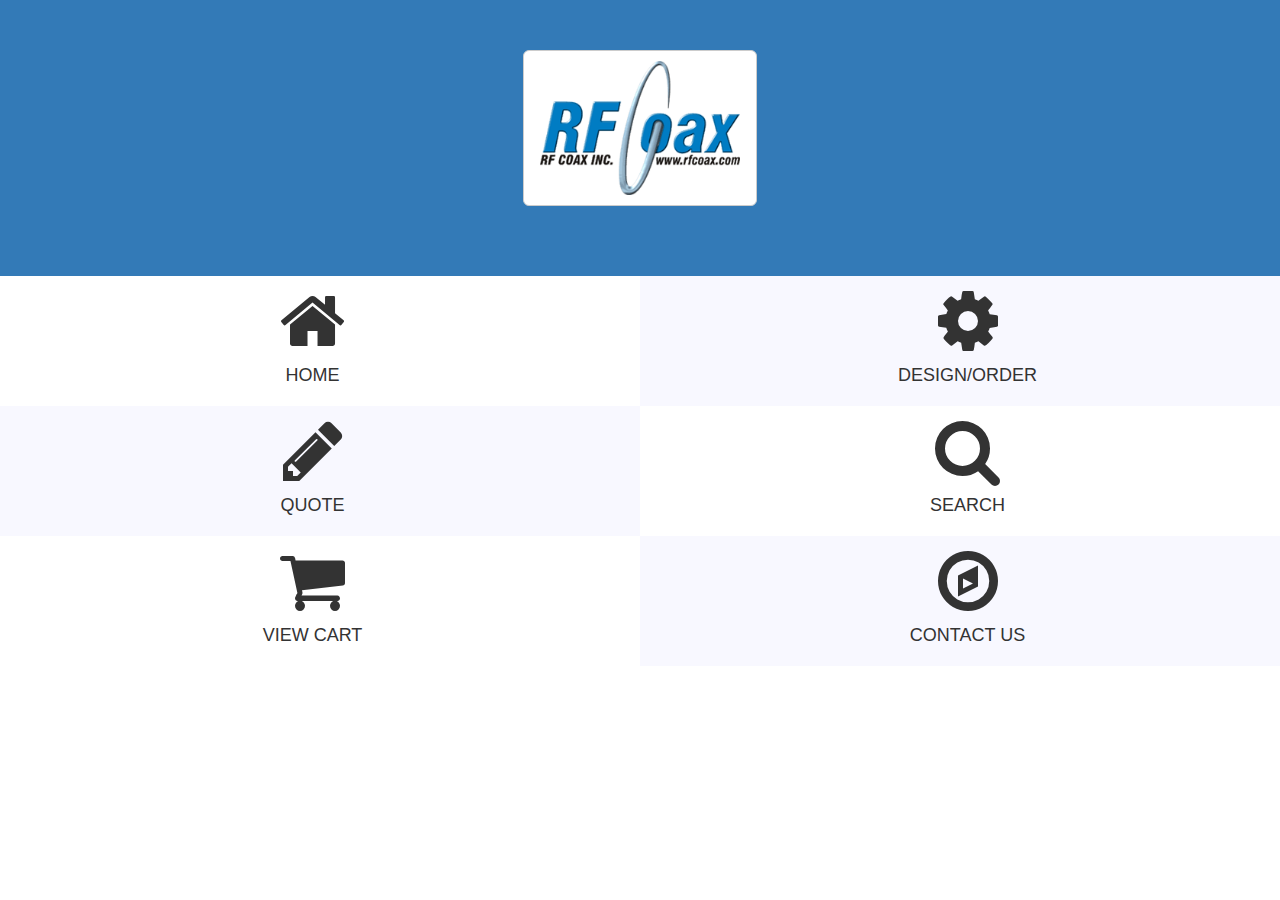
==== rfcoax_html/index.html @ 65bb156c "I've added the HTML on it, for the home page" ====
<!DOCTYPE html>
<!--
    Copyright (c) 2012-2016 Adobe Systems Incorporated. All rights reserved.

    Licensed to the Apache Software Foundation (ASF) under one
    or more contributor license agreements.  See the NOTICE file
    distributed with this work for additional information
    regarding copyright ownership.  The ASF licenses this file
    to you under the Apache License, Version 2.0 (the
    "License"); you may not use this file except in compliance
    with the License.  You may obtain a copy of the License at

    http://www.apache.org/licenses/LICENSE-2.0

    Unless required by applicable law or agreed to in writing,
    software distributed under the License is distributed on an
    "AS IS" BASIS, WITHOUT WARRANTIES OR CONDITIONS OF ANY
     KIND, either express or implied.  See the License for the
    specific language governing permissions and limitations
    under the License.
-->
<html>

<head>
    <meta charset="utf-8"/>
    <meta name="format-detection" content="telephone=no"/>
    <meta name="msapplication-tap-highlight" content="no"/>
    <meta name="viewport"
          content="user-scalable=no, initial-scale=1, maximum-scale=1, minimum-scale=1, width=device-width"/>
    <!-- This is a wide open CSP declaration. To lock this down for production, see below. -->
    <meta http-equiv="Content-Security-Policy" content="
                            default-src * data: blob: ws: wss: gap://ready file://*;
                            style-src * 'unsafe-inline';
                            script-src * 'unsafe-inline' 'unsafe-eval';
                            connect-src * ws: wss:;">


    <!-- Good default declaration:
    * gap: is required only on iOS (when using UIWebView) and is needed for JS->native communication
    * https://ssl.gstatic.com is required only on Android and is needed for TalkBack to function properly
    * Disables use of eval() and inline scripts in order to mitigate risk of XSS vulnerabilities. To change this:
        * Enable inline JS: add 'unsafe-inline' to default-src
        * Enable eval(): add 'unsafe-eval' to default-src
    * Create your own at http://cspisawesome.com
    -->
    <!-- <meta http-equiv="Content-Security-Policy" content="default-src 'self' data: gap: 'unsafe-inline' https://ssl.gstatic.com; style-src 'self' 'unsafe-inline'; media-src *" /> -->

    <!-- Latest compiled and minified CSS -->
    <link rel="stylesheet" href="bootstrap/css/bootstrap.min.css"/>
    <link rel="stylesheet" href="css/font-awesome.min.css"/>
    <script src='./js/jquery.js'></script>
    <script src='./js/global_variables.js'></script>
    <script src='./js/search.js'></script>
    <script src='./js/logs.js'></script>
    <script>
        SearchAPI = new Search();
        LogCalls = new Logs();
    </script>


    <title>RF COAX INC</title>
    <style>
        .whiteBack{
            background: white;
        }
        .padding{
            padding:10px;
        }
        .ghostWhite {
            background: ghostwhite;
        }

    </style>
</head>


<body>


<div align="center">
    <div>
        <div align='center' class="bg-primary" style="padding:50px;">
            <a href="#" class="btn btn-default btn-lg" >
                <img src='./img/rfcoax-logo.png' alt="RFCOAX INC" title='RFCOAX INC' width='200'/>
            </a>
            <div>&nbsp;</div>
        </div>

        <div class="row whiteBack">
            <div class="col-xs-6 padding" onclick="location.href='index.html'">
                <i class="fa fa-home fa-5x" aria-hidden="true"></i>
                <BR>
                <h4>HOME</h4>
            </div>
            <div class="col-xs-6 ghostWhite padding" onclick="location.href='design-order.html'">
                <i class="fa fa-cog fa-5x"></i><BR>
                <h4>DESIGN/ORDER</h4>
            </div>

            <div class="col-xs-6 ghostWhite padding" onclick="location.href='order-with-quote.html'">
                <i class="fa fa-pencil fa-5x"></i><BR>
                <h4>QUOTE</h4>
            </div>
            <div class="col-xs-6 padding" onclick="location.href='search.html'">
                <i class="fa fa-search fa-5x"></i>
                <BR>
                <h4>SEARCH</h4>
            </div>
            <div class="col-xs-6 padding" onclick="location.href='view-cart.html'">
                <i class="fa fa-shopping-cart fa-5x" aria-hidden="true"></i>
                <BR>
                <h4>VIEW CART</h4>
            </div>
            <div class="col-xs-6 ghostWhite padding" onclick="location.href='contact-us.html'">
                <i class="fa fa-compass fa-5x"></i><BR>
                <h4>CONTACT US</h4>

            </div>
        </div>
    </div>


</div>


<script src="bootstrap/js/bootstrap.min.js"></script>
<script type="text/javascript" src="cordova.js"></script>

</body>

</html>
<style>
    .login-dialog .modal-dialog {
        width: 300px;
    }
</style>
<script>


</script>
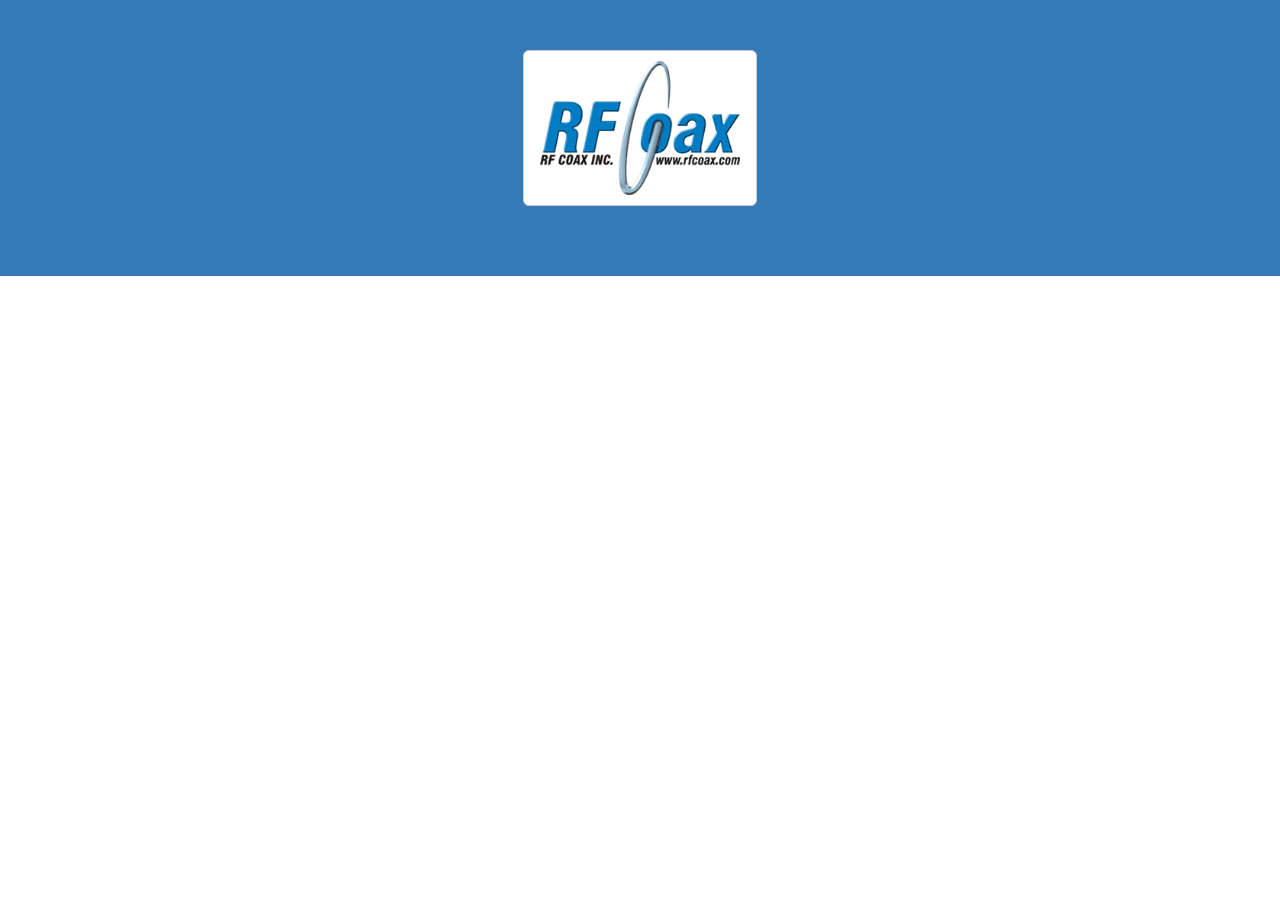
==== commit a97a5fce: "New Js class for home page and added new api calls, those api call files r live on server" ====
--- a/rfcoax_html/index.html
+++ b/rfcoax_html/index.html
@@ -52,9 +52,11 @@
     <script src='./js/global_variables.js'></script>
     <script src='./js/search.js'></script>
     <script src='./js/logs.js'></script>
+    <script src='./js/navigation.js'></script>
     <script>
-        SearchAPI = new Search();
-        LogCalls = new Logs();
+        SearchAPI       = new Search();
+        LogCalls        = new Logs();
+        Navigation      = new Navigation();
     </script>
 
 
@@ -77,47 +79,22 @@
 <body>
 
 
-<div align="center">
-    <div>
+<div>
+    <div align="center">
         <div align='center' class="bg-primary" style="padding:50px;">
-            <a href="#" class="btn btn-default btn-lg" >
+            <a href="index.html" class="btn btn-default btn-lg" >
                 <img src='./img/rfcoax-logo.png' alt="RFCOAX INC" title='RFCOAX INC' width='200'/>
             </a>
             <div>&nbsp;</div>
         </div>
+    </div>
+        <div class="row whiteBack" >
+            <div class="col-md-12" id="load-container">
 
-        <div class="row whiteBack">
-            <div class="col-xs-6 padding" onclick="location.href='index.html'">
-                <i class="fa fa-home fa-5x" aria-hidden="true"></i>
-                <BR>
-                <h4>HOME</h4>
-            </div>
-            <div class="col-xs-6 ghostWhite padding" onclick="location.href='design-order.html'">
-                <i class="fa fa-cog fa-5x"></i><BR>
-                <h4>DESIGN/ORDER</h4>
             </div>
 
-            <div class="col-xs-6 ghostWhite padding" onclick="location.href='order-with-quote.html'">
-                <i class="fa fa-pencil fa-5x"></i><BR>
-                <h4>QUOTE</h4>
-            </div>
-            <div class="col-xs-6 padding" onclick="location.href='search.html'">
-                <i class="fa fa-search fa-5x"></i>
-                <BR>
-                <h4>SEARCH</h4>
-            </div>
-            <div class="col-xs-6 padding" onclick="location.href='view-cart.html'">
-                <i class="fa fa-shopping-cart fa-5x" aria-hidden="true"></i>
-                <BR>
-                <h4>VIEW CART</h4>
-            </div>
-            <div class="col-xs-6 ghostWhite padding" onclick="location.href='contact-us.html'">
-                <i class="fa fa-compass fa-5x"></i><BR>
-                <h4>CONTACT US</h4>
+        </div>
 
-            </div>
-        </div>
-    </div>
 
 
 </div>
@@ -135,6 +112,5 @@
     }
 </style>
 <script>
-
-
-</script>
+    Navigation.HomePage();
+</script>